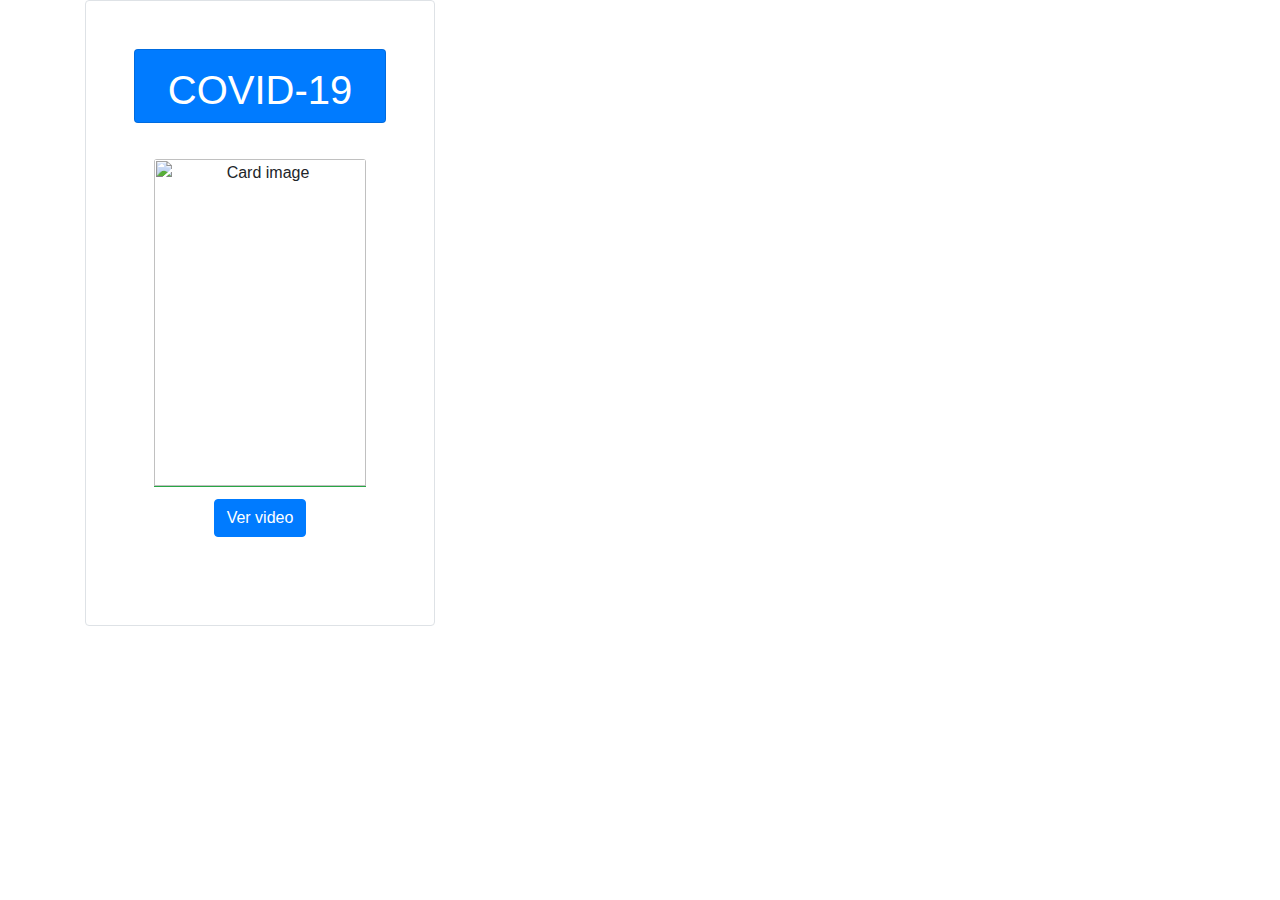
==== index.html @ 1aa7b7cc "Add files via upload" ====
<html>
<title></title>
<meta name="viewport" content="width=device-width, initial-scale=1">
<link rel="stylesheet" href="https://stackpath.bootstrapcdn.com/bootstrap/4.3.1/css/bootstrap.min.css" integrity="sha384-ggOyR0iXCbMQv3Xipma34MD+dH/1fQ784/j6cY/iJTQUOhcWr7x9JvoRxT2MZw1T" crossorigin="anonymous">
<link rel="stylesheet" href="../cards/custom/estilos.css">
<body>

<div class="container">
		<div class="row">
		<div class="col-lg-12 text-cent">           
					<div class="row">
                   
                <div class="col-lg-5 col-md-13 mb-4 col-xl-4">
	                  	
					<div class="card-section border rounded p-5">
	                  		
						<div class="card text-white bg-primary mb-3" style="max-width: 18rem;">
		                      <center>	<h1 class="card-header-title text-white pt-3"> COVID-19</h1></center>
	                  		</div><div class="card-body text-center">
	                    	<img class="card-img-top" src="automedique.jpg" alt="Card image" style="width:100%">
							
							
							<div class="card-footer bg-transparent border-success"><a href= "../video.html"class="btn btn-primary mb-2" role="button" aria-pressed="true">Ver video</a>
							</div>  
                               
	                    	</div>
	                  	</div>
	                </div>
                </div>
              </div></div>
		</div>
</body>
</html>
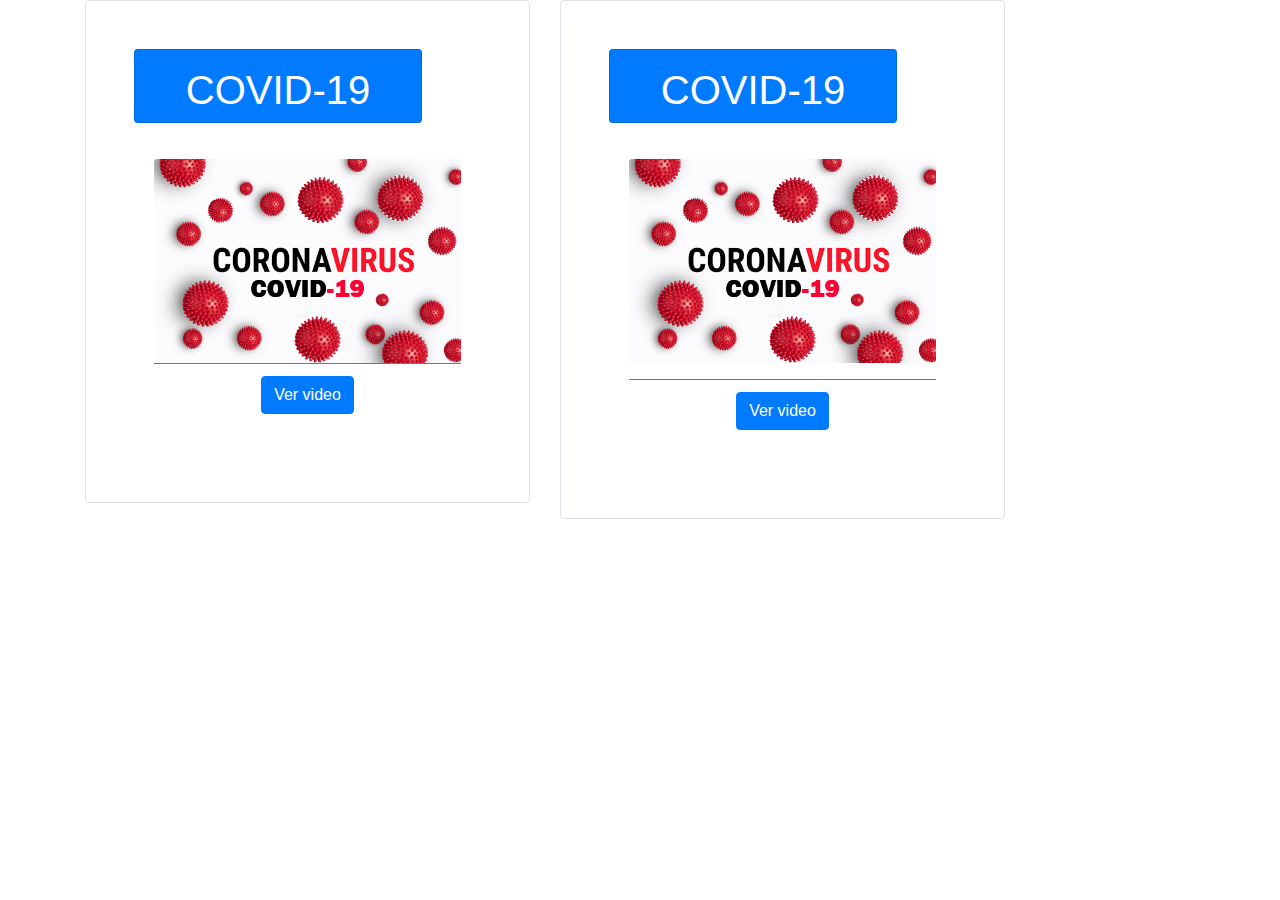
==== commit e7f26b94: "Add files via upload" ====
--- a/index.html
+++ b/index.html
@@ -2,7 +2,7 @@
 <title></title>
 <meta name="viewport" content="width=device-width, initial-scale=1">
 <link rel="stylesheet" href="https://stackpath.bootstrapcdn.com/bootstrap/4.3.1/css/bootstrap.min.css" integrity="sha384-ggOyR0iXCbMQv3Xipma34MD+dH/1fQ784/j6cY/iJTQUOhcWr7x9JvoRxT2MZw1T" crossorigin="anonymous">
-<link rel="stylesheet" href="../cards/custom/estilos.css">
+<link rel="stylesheet" href="estilos.css">
 <body>
 
 <div class="container">
@@ -10,24 +10,40 @@
 		<div class="col-lg-12 text-cent">           
 					<div class="row">
                    
-                <div class="col-lg-5 col-md-13 mb-4 col-xl-4">
+                <div class="col-lg-5 col-md-13 mb-4 col-xl-5">
 	                  	
 					<div class="card-section border rounded p-5">
 	                  		
 						<div class="card text-white bg-primary mb-3" style="max-width: 18rem;">
 		                      <center>	<h1 class="card-header-title text-white pt-3"> COVID-19</h1></center>
 	                  		</div><div class="card-body text-center">
-	                    	<img class="card-img-top" src="automedique.jpg" alt="Card image" style="width:100%">
+	                    	<img class="card-img-top" src="covid.jpg" alt="Card image" style="width:100%">
 							
 							
-							<div class="card-footer bg-transparent border-success"><a href= "../video.html"class="btn btn-primary mb-2" role="button" aria-pressed="true">Ver video</a>
+							<div class="card-footer bg-transparent border-success"><a href= "video.html"class="btn btn-primary mb-2" role="button" aria-pressed="true">Ver video</a>
 							</div>  
                                
 	                    	</div>
 	                  	</div>
 	                </div>
+						<div class="col-lg-5 col-md-13 mb-4 col-xl-5">
+		                 <div class="card-section border rounded p-5">
+		                    <div class="card text-white bg-primary mb-3" style="max-width: 18rem;">
+		                       <center>	<h1 class="card-header-title text-white pt-3"> COVID-19</h1></center>
+		                    </div>
+		                    <div class="card-body text-center">
+								<img class="card-img-top" src="covid.jpg" alt="Card image" style="width:100%">
+		                      	<p class="card-text"></p>
+		                       <div class="card-footer bg-transparent border-success"><a href= "video.html"class="btn btn-primary mb-2" role="button" aria-pressed="true">Ver video</a>
+							</div>  
+		                    </div>
+	                	</div>
+	                </div>
+						
+						
                 </div>
               </div></div>
 		</div>
+	
 </body>
 </html>--- a/estilos.css
+++ b/estilos.css
@@ -0,0 +1,28 @@
+
+.principal{
+	margin-top:40px;
+	font-family: 'Roboto';
+}
+
+
+/*tarjeta 1*/
+.card-header-first{
+	margin-top:-40px;
+    height: 120px;
+	box-shadow:1px 5px 15px #007bff;
+}
+
+/*tarjeta 2*/
+.card-header-second{
+	box-shadow:1px 7px 15px #a2a2a2;
+    margin:-25px -25px 0px -25px;
+    height: 120px;
+	background: linear-gradient(-90deg, #8E2DE2, #4A00E0); 
+}
+
+
+/*Para el efecto sombra al pasar por encima el mouse*/
+.card-section:hover{
+	box-shadow:1px 1px 20px #007bff;
+}.col-md-13 {
+}
